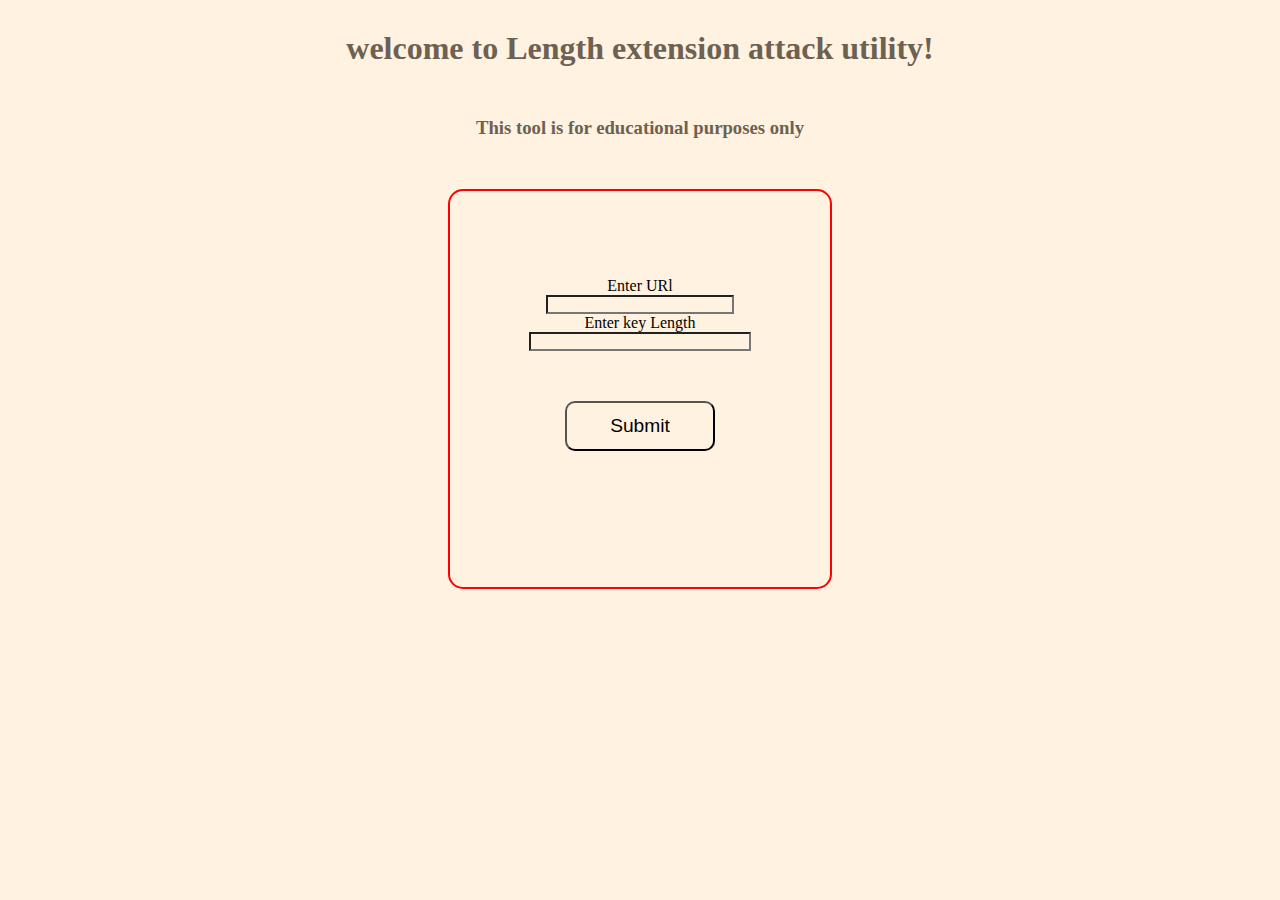
==== Length_extension_attack/index.html @ 97674a03 "updates" ====
<!DOCTYPE html>
<html lang="en">

<head>
    <meta charset="UTF-8">
    <meta name="viewport" content="width=device-width, initial-scale=1.0">
    <title>Length extension attack</title>
    <link rel="icon" type="images/x-icon" href="../images/ClemsonLogo.png" />

    <style>
        * {
            box-sizing: border-box;
            margin: 0%;
            padding: 0;
            background-color: #FFF2E1;
            text-align: center;
        }


        form {
            display: flex;
            flex-direction: column;
            justify-content: center;
            align-items: center;
            border-radius: 15px;
            margin: 50px auto;
            width: 30%;
            height: 400px;
            border: 2px solid red;
        }


        input {

            width: 75%;
        }





        button {
            margin: 50px;
            cursor: pointer;
            background-color: #FFF2E1;
            height: 50px;
            width: 150px;
            border-radius: 10px;
            font-size: larger;
            box-shadow: 3px 3px 3px #FFF2E1;
        }

        button:hover {
            background-color: #e2d8c9;
        }
    </style>
</head>

<body>
    <h1 style="text-align: center; color: #6d6151; margin-top: 30px; margin-bottom: 50px;">welcome to Length extension
        attack utility!</h1>
    <h3 style="text-align: center; color: #6d6151;">This tool is for educational purposes only</h3>



    <form onsubmit="getNewURl(event)">
        <div class="userInput">
            <label>Enter URl</label>
            <input id="inputUrl" type="text" autocomplete="off">
        </div>

        <div class="userInput">
            <label>Enter key Length</label>
            <input id="inputLength" type="text" autocomplete="off">
        </div>
        <button>Submit</button>
    </form>

    <script>

        function getNewURl(event) {

            event.preventDefault();


            var url = 'http://cpsc4200.mpese.com/alvara8/lengthextension/api?token=920942ac608635c200076e1b7669c70b74e7fcf4b8711efbea917498c0150e85&command=SprinklersPowerOn';
            //const url = 'http://localhost:8000/attack/';


           // var secretLength = document.getElementById("inputLength").value;

           var secretLength = 8

           // var url = document.getElementById("inputUrl").value;





            fetch('http://localhost:8000/attack/', {
                method: 'POST',
                headers: {
                    'Content-Type': 'application/json'
                },
                body: JSON.stringify({ url: url, secret:secretLength })
            })
                .then(response => {
                    if (!response.ok) {
                        throw new Error('Network response was not ok');
                    }
                    return response.json();  // Convert the response to JSON
                })
                .then(data => {
                    console.log(data);
                })
                .catch(error => {
                    console.error('There was a problem with the fetch operation:', error);
                });










        }

    </script>


</body>

</html>
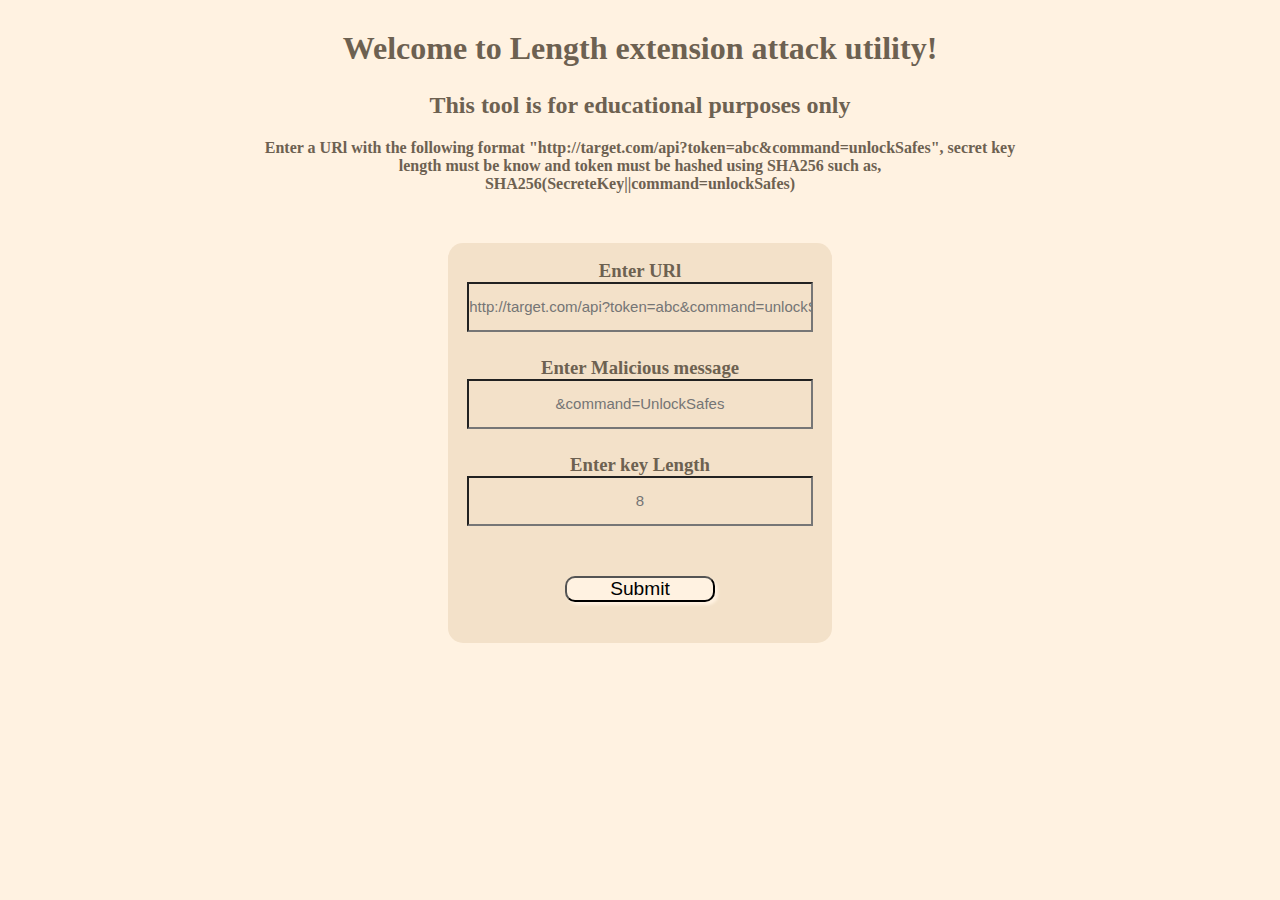
==== commit e15de09d: "updates" ====
--- a/Length_extension_attack/index.html
+++ b/Length_extension_attack/index.html
@@ -10,7 +10,7 @@
     <style>
         * {
             box-sizing: border-box;
-            margin: 0%;
+            margin: 0;
             padding: 0;
             background-color: #FFF2E1;
             text-align: center;
@@ -18,6 +18,7 @@
 
 
         form {
+            background-color: #f3e1c9;
             display: flex;
             flex-direction: column;
             justify-content: center;
@@ -26,17 +27,31 @@
             margin: 50px auto;
             width: 30%;
             height: 400px;
-            border: 2px solid red;
         }
 
 
-        input {
-
-            width: 75%;
+        .userInput {
+            background-color: #f3e1c9;
+            margin-top: 25px;
+            width: 90%;
+            display: flex;
+            flex-direction: column;
         }
 
+        input {
+            background-color: #f3e1c9;
+            height: 50px;
+            font-size: 15px;
+            color: #6d6151;
 
 
+        }
+
+        h3 {
+            background-color: #f3e1c9;
+            text-align: center;
+            color: #6d6151;
+        }
 
 
         button {
@@ -57,22 +72,39 @@
 </head>
 
 <body>
-    <h1 style="text-align: center; color: #6d6151; margin-top: 30px; margin-bottom: 50px;">welcome to Length extension
+    <h1 style="text-align: center; color: #6d6151; margin-top: 30px; margin-bottom: 25px;">Welcome to Length extension
         attack utility!</h1>
-    <h3 style="text-align: center; color: #6d6151;">This tool is for educational purposes only</h3>
+    <h2 style="text-align: center; color: #6d6151;">This tool is for educational purposes only</h2>
+    <h4 style="text-align: center; color: #6d6151; width: 60%; margin: 20px auto;">Enter a URl with the following format
+        "http://target.com/api?token=abc&command=unlockSafes", secret key length must be know and token must be hashed
+        using SHA256 such as,
+        SHA256(SecreteKey||command=unlockSafes)
+    </h4>
+
+
+    <form onsubmit="getNewURl(event)">
+
+        <div class="userInput">
+            <h3>Enter URl</h3>
+            <input id="inputUrl" type="text" autocomplete="off"
+                placeholder="http://target.com/api?token=abc&command=unlockSafes">
+        </div>
 
 
 
-    <form onsubmit="getNewURl(event)">
         <div class="userInput">
-            <label>Enter URl</label>
-            <input id="inputUrl" type="text" autocomplete="off">
+            <h3>Enter Malicious message</h3>
+            <input id="inputLength" type="text" autocomplete="off" placeholder="&command=UnlockSafes">
+            
         </div>
 
         <div class="userInput">
-            <label>Enter key Length</label>
-            <input id="inputLength" type="text" autocomplete="off">
+            <h3>Enter key Length</h3>
+            <input id="inputLength" type="text" autocomplete="off" placeholder="8">
         </div>
+
+
+
         <button>Submit</button>
     </form>
 
@@ -87,11 +119,14 @@
             //const url = 'http://localhost:8000/attack/';
 
 
-           // var secretLength = document.getElementById("inputLength").value;
+            // var secretLength = document.getElementById("inputLength").value;
 
-           var secretLength = 8
+            var secretLength = 8
 
-           // var url = document.getElementById("inputUrl").value;
+            var message = '&command=UnlockSafes'
+
+
+            // var url = document.getElementById("inputUrl").value;
 
 
 
@@ -102,7 +137,7 @@
                 headers: {
                     'Content-Type': 'application/json'
                 },
-                body: JSON.stringify({ url: url, secret:secretLength })
+                body: JSON.stringify({ url: url, secret: secretLength, message: message })
             })
                 .then(response => {
                     if (!response.ok) {
